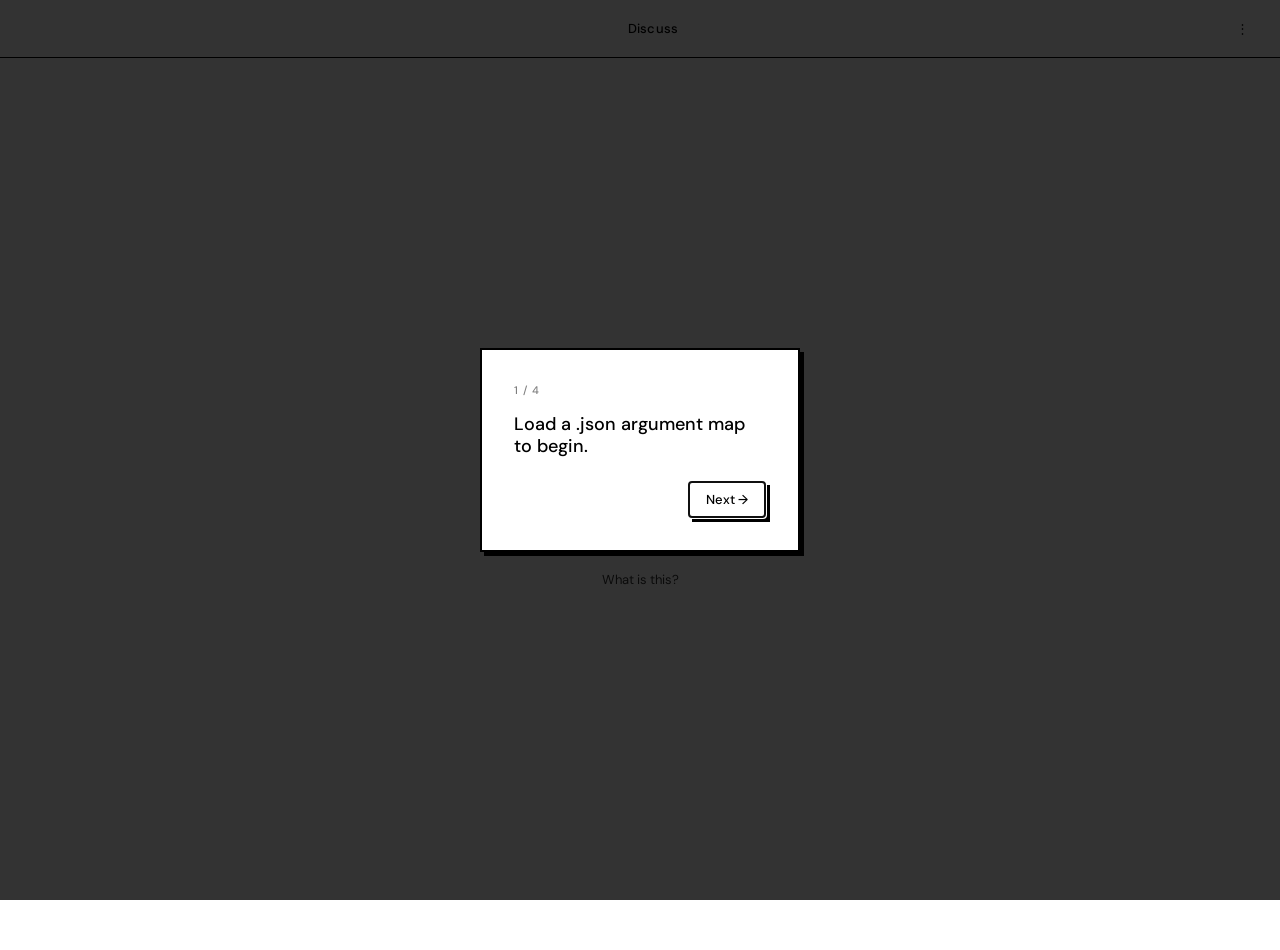
==== reader.html @ a12eccb2 "Initial commit: Discuss argument map" ====
<!DOCTYPE html>
<html lang="en">
<head>
  <meta charset="UTF-8" />
  <meta name="viewport" content="width=device-width, initial-scale=1.0, viewport-fit=cover" />
  <title>Discuss</title>
  <link rel="stylesheet" href="styles/main.css" />
  <link rel="stylesheet" href="styles/reader.css" />
</head>
<body>

  <!-- Top bar -->
  <header id="top-bar">
    <button class="btn-ghost js-back" style="visibility:hidden" title="Go back">← Back</button>
    <span class="title">Discuss</span>
    <button class="btn-ghost" id="btn-help" title="Help">⋮</button>
  </header>

  <!-- Breadcrumb trail -->
  <div id="breadcrumb" aria-label="Navigation trail"></div>

  <!-- Main content area -->
  <main id="main"></main>

  <script type="module" src="js/reader/main.js"></script>
</body>
</html>
---- styles/main.css ----
/* main.css — shared base styles, CSS variables */

@import url('https://fonts.googleapis.com/css2?family=DM+Sans:wght@400;500;700&display=swap');

:root {
  --color-bg:      #ffffff;
  --color-fg:      #000000;
  --color-accent:  #00cfcf;
  --color-muted:   rgba(0, 0, 0, 0.08);
  --color-overlay: rgba(0, 0, 0, 0.80);

  --font-body: 'DM Sans', sans-serif;

  --text-xs:   11px;
  --text-sm:   13px;
  --text-base: 15px;
  --text-md:   18px;
  --text-lg:   24px;

  --weight-normal: 400;
  --weight-medium: 500;
  --weight-bold:   700;

  --leading-tight:  1.2;
  --leading-normal: 1.5;

  --space-1:   4px;
  --space-2:   8px;
  --space-3:  12px;
  --space-4:  16px;
  --space-6:  24px;
  --space-8:  32px;
  --space-12: 48px;
}

*, *::before, *::after {
  box-sizing: border-box;
  margin: 0;
  padding: 0;
}

html, body {
  height: 100%;
  background: var(--color-bg);
  color: var(--color-fg);
  font-family: var(--font-body);
  font-size: var(--text-base);
  line-height: var(--leading-normal);
  -webkit-font-smoothing: antialiased;
}

/* ── Buttons ─────────────────────────────────────── */

.btn-primary {
  display: inline-flex;
  align-items: center;
  gap: var(--space-2);
  background: var(--color-bg);
  color: var(--color-fg);
  border: 2px solid var(--color-fg);
  box-shadow: 4px 4px 0 var(--color-fg);
  padding: var(--space-2) var(--space-4);
  font-family: inherit;
  font-size: var(--text-sm);
  font-weight: var(--weight-medium);
  cursor: pointer;
  transition: box-shadow 80ms ease, transform 80ms ease, background 80ms ease;
  border-radius: 0;
  white-space: nowrap;
}

.btn-primary:hover {
  background: var(--color-muted);
}

.btn-primary:active {
  box-shadow: 2px 2px 0 var(--color-fg);
  transform: translate(2px, 2px);
}

.btn-ghost {
  display: inline-flex;
  align-items: center;
  gap: var(--space-2);
  background: transparent;
  color: var(--color-fg);
  border: none;
  padding: var(--space-2) var(--space-3);
  font-family: inherit;
  font-size: var(--text-sm);
  font-weight: var(--weight-normal);
  cursor: pointer;
  opacity: 0.8;
  border-radius: 0;
  transition: background 80ms ease, opacity 80ms ease;
}

.btn-ghost:hover {
  opacity: 1;
  background: var(--color-muted);
}

/* ── Form elements ───────────────────────────────── */

input, textarea, select {
  border: 1px solid var(--color-fg);
  border-radius: 0;
  background: var(--color-bg);
  color: var(--color-fg);
  font-family: inherit;
  font-size: var(--text-sm);
  padding: var(--space-2);
  width: 100%;
  outline: none;
  appearance: none;
  -webkit-appearance: none;
}

input:focus, textarea:focus, select:focus {
  border-color: var(--color-accent);
  border-width: 2px;
}

label {
  display: block;
  font-size: var(--text-xs);
  font-weight: var(--weight-medium);
  letter-spacing: 0.08em;
  text-transform: uppercase;
  margin-bottom: var(--space-1);
  opacity: 0.6;
}

/* ── Onboarding overlay ──────────────────────────── */

.onboarding {
  position: fixed;
  inset: 0;
  background: var(--color-overlay);
  display: flex;
  align-items: center;
  justify-content: center;
  z-index: 1000;
  padding: var(--space-4);
}

.onboarding-card {
  background: var(--color-bg);
  color: var(--color-fg);
  border: 2px solid var(--color-fg);
  box-shadow: 4px 4px 0 var(--color-fg);
  padding: var(--space-8);
  max-width: 320px;
  width: 100%;
}

.onboarding-indicator {
  font-size: var(--text-xs);
  font-weight: var(--weight-medium);
  letter-spacing: 0.08em;
  text-transform: uppercase;
  opacity: 0.5;
  margin-bottom: var(--space-4);
}

.onboarding-text {
  font-size: var(--text-md);
  line-height: var(--leading-tight);
  font-weight: var(--weight-medium);
  margin-bottom: var(--space-6);
}

.onboarding-actions {
  display: flex;
  justify-content: space-between;
  align-items: center;
}

/* ── Dark mode ───────────────────────────────────── */

@media (prefers-color-scheme: dark) {
  :root {
    --color-bg:      #111111;
    --color-fg:      #ffffff;
    --color-muted:   rgba(255, 255, 255, 0.08);
    --color-overlay: rgba(0, 0, 0, 0.85);
  }

  .btn-primary {
    box-shadow: 4px 4px 0 var(--color-fg);
  }

  .btn-primary:active {
    box-shadow: 2px 2px 0 var(--color-fg);
  }

  .onboarding-card {
    box-shadow: 4px 4px 0 var(--color-fg);
  }
}
---- styles/reader.css ----
/* reader.css — card layout, response list, source panel */

body {
  min-height: 100dvh;
  display: flex;
  flex-direction: column;
}

/* ── Top bar ─────────────────────────────────────── */

#top-bar {
  display: flex;
  align-items: center;
  justify-content: space-between;
  padding: var(--space-3) var(--space-4);
  border-bottom: 1px solid var(--color-fg);
  position: sticky;
  top: 0;
  background: var(--color-bg);
  z-index: 100;
  flex-shrink: 0;
}

#top-bar .title {
  font-size: var(--text-sm);
  font-weight: var(--weight-medium);
  letter-spacing: 0.02em;
  flex: 1;
  text-align: center;
  padding: 0 var(--space-2);
  overflow: hidden;
  text-overflow: ellipsis;
  white-space: nowrap;
}

#top-bar .btn-ghost {
  flex-shrink: 0;
  min-width: 40px;
}

/* ── Breadcrumb ──────────────────────────────────── */

#breadcrumb {
  padding: var(--space-2) var(--space-4);
  font-size: var(--text-xs);
  opacity: 0.5;
  border-bottom: 1px solid var(--color-muted);
  white-space: nowrap;
  overflow: hidden;
  text-overflow: ellipsis;
  letter-spacing: 0.04em;
}

#breadcrumb:empty {
  display: none;
}

/* ── Main content ────────────────────────────────── */

#main {
  flex: 1;
  padding: var(--space-6) var(--space-4);
  max-width: 600px;
  width: 100%;
  margin: 0 auto;
}

/* ── Load screen ─────────────────────────────────── */

#load-screen {
  display: flex;
  align-items: center;
  justify-content: center;
  min-height: calc(100dvh - 56px);
  padding: var(--space-8) var(--space-4);
}

.load-card {
  text-align: center;
  max-width: 320px;
  width: 100%;
}

.load-card h1 {
  font-size: var(--text-lg);
  font-weight: var(--weight-bold);
  margin-bottom: var(--space-2);
  letter-spacing: -0.01em;
}

.load-card p {
  font-size: var(--text-sm);
  opacity: 0.6;
  margin-bottom: var(--space-6);
}

.load-card .btn-primary {
  width: 100%;
  justify-content: center;
  font-size: var(--text-base);
  padding: var(--space-3) var(--space-6);
  margin-bottom: var(--space-4);
}

.load-card .btn-ghost {
  width: 100%;
  justify-content: center;
}

/* ── Node view ───────────────────────────────────── */

#node-view {
  display: flex;
  flex-direction: column;
  gap: var(--space-6);
}

.type-badge {
  display: inline-block;
  font-size: var(--text-xs);
  font-weight: var(--weight-medium);
  letter-spacing: 0.1em;
  text-transform: uppercase;
  opacity: 0.5;
  margin-bottom: var(--space-2);
}

.node-label {
  font-size: var(--text-lg);
  font-weight: var(--weight-bold);
  line-height: var(--leading-tight);
}

/* Collapsible sections */
details {
  border-top: 1px solid var(--color-fg);
  padding-top: var(--space-4);
}

details + details {
  margin-top: 0;
}

summary {
  font-size: var(--text-xs);
  font-weight: var(--weight-medium);
  letter-spacing: 0.08em;
  text-transform: uppercase;
  cursor: pointer;
  list-style: none;
  display: flex;
  align-items: center;
  justify-content: space-between;
  padding-bottom: var(--space-3);
  opacity: 0.6;
}

summary::-webkit-details-marker { display: none; }

summary::after {
  content: '+';
  font-size: var(--text-md);
  font-weight: var(--weight-normal);
  transition: transform 120ms ease;
}

details[open] summary::after {
  content: '−';
}

.notes-body {
  font-size: var(--text-sm);
  line-height: var(--leading-normal);
  opacity: 0.75;
  padding-bottom: var(--space-4);
}

.sources-list {
  display: flex;
  flex-direction: column;
  gap: var(--space-2);
  padding-bottom: var(--space-4);
}

.sources-list a {
  display: flex;
  align-items: center;
  gap: var(--space-2);
  color: var(--color-fg);
  text-decoration: none;
  font-size: var(--text-sm);
  opacity: 0.8;
}

.sources-list a::before {
  content: '→';
  flex-shrink: 0;
}

.sources-list a:hover {
  opacity: 1;
  text-decoration: underline;
}

/* ── Responses section ───────────────────────────── */

.responses-section {
  display: flex;
  flex-direction: column;
  gap: var(--space-3);
}

.responses-heading {
  font-size: var(--text-xs);
  font-weight: var(--weight-medium);
  letter-spacing: 0.1em;
  text-transform: uppercase;
  opacity: 0.5;
  margin-bottom: var(--space-1);
}

.response-card {
  display: flex;
  align-items: center;
  justify-content: space-between;
  padding: var(--space-3) var(--space-4);
  background: var(--color-bg);
  border: 2px solid var(--color-fg);
  box-shadow: 4px 4px 0 var(--color-fg);
  cursor: pointer;
  text-align: left;
  font-family: inherit;
  font-size: var(--text-sm);
  font-weight: var(--weight-medium);
  color: var(--color-fg);
  width: 100%;
  transition: box-shadow 80ms ease, transform 80ms ease, background 80ms ease;
  gap: var(--space-3);
}

.response-card:hover {
  background: var(--color-muted);
}

.response-card:active {
  box-shadow: 2px 2px 0 var(--color-fg);
  transform: translate(2px, 2px);
}

.response-card .arrow {
  flex-shrink: 0;
  opacity: 0.5;
}

.response-card .node-type {
  font-size: var(--text-xs);
  font-weight: var(--weight-normal);
  letter-spacing: 0.06em;
  text-transform: uppercase;
  opacity: 0.45;
  flex-shrink: 0;
}

.terminal-note {
  font-size: var(--text-sm);
  opacity: 0.4;
  font-style: normal;
  padding-top: var(--space-2);
}

/* ── Root selection screen ───────────────────────── */

#roots-screen {
  padding: var(--space-6) var(--space-4);
  max-width: 600px;
  width: 100%;
  margin: 0 auto;
}

#roots-screen h2 {
  font-size: var(--text-xs);
  font-weight: var(--weight-medium);
  letter-spacing: 0.1em;
  text-transform: uppercase;
  opacity: 0.5;
  margin-bottom: var(--space-4);
}
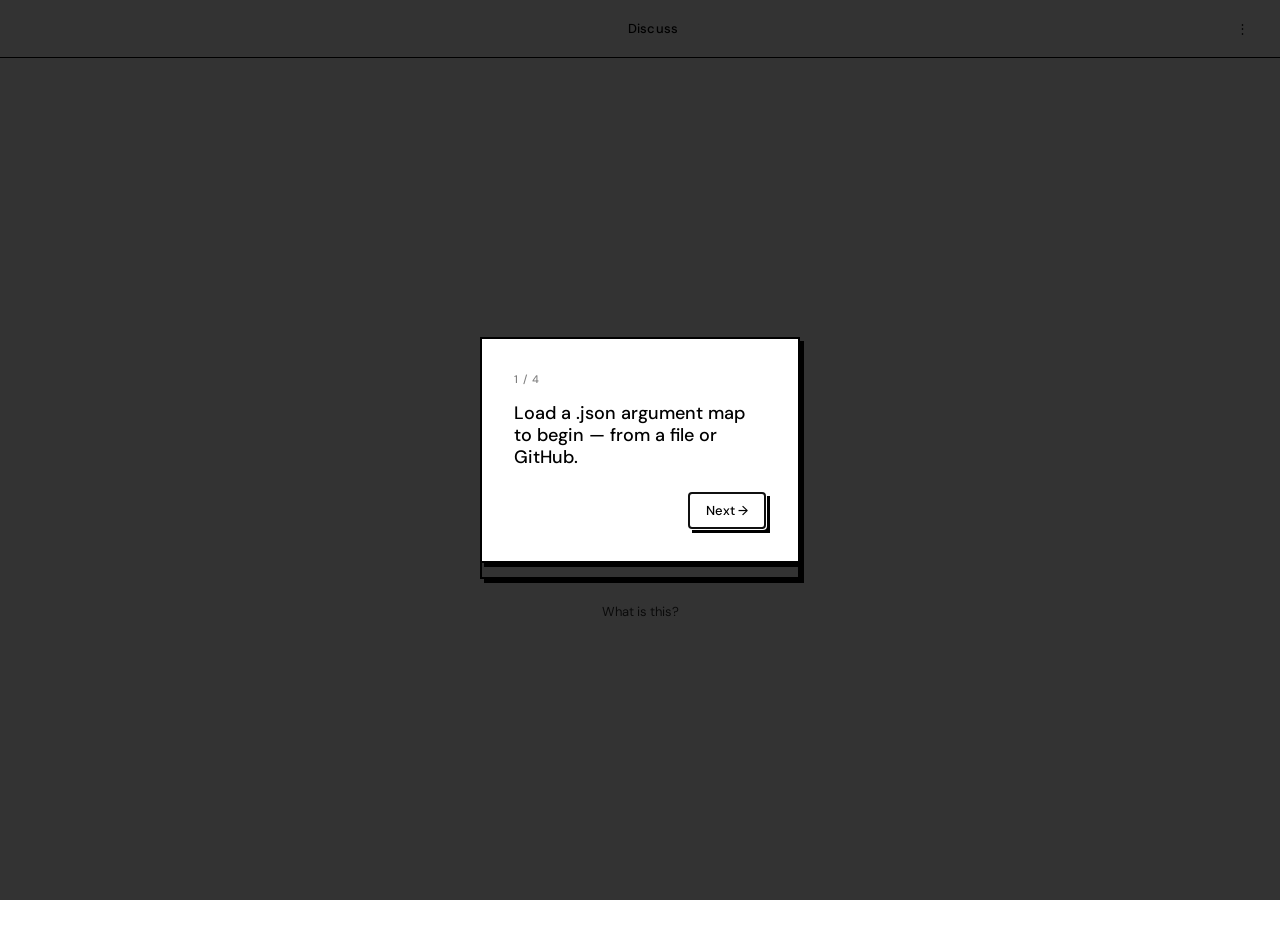
==== commit 5dd08e1f: "rename builder, add helper" ====
--- a/reader.html
+++ b/reader.html
@@ -21,6 +21,9 @@
 
   <!-- Main content area -->
   <main id="main"></main>
+  <div id="gh-load-btn-wrap" style="display:none;position:fixed;bottom:24px;right:24px;z-index:50">
+    <button class="btn-primary" id="btn-github-reader">Load from GitHub</button>
+  </div>
 
   <script type="module" src="js/reader/main.js"></script>
 </body>
--- a/styles/main.css
+++ b/styles/main.css
@@ -198,3 +198,166 @@
     box-shadow: 4px 4px 0 var(--color-fg);
   }
 }
+
+/* ── GitHub modal ────────────────────────────────────── */
+
+.gh-overlay {
+  position: fixed;
+  inset: 0;
+  background: var(--color-overlay);
+  display: flex;
+  align-items: center;
+  justify-content: center;
+  z-index: 1000;
+  padding: var(--space-4);
+}
+
+.gh-modal {
+  background: var(--color-bg);
+  border: 2px solid var(--color-fg);
+  box-shadow: 4px 4px 0 var(--color-fg);
+  width: 100%;
+  max-width: 400px;
+  display: flex;
+  flex-direction: column;
+  max-height: 85dvh;
+}
+
+.gh-modal.gh-busy {
+  opacity: 0.6;
+  pointer-events: none;
+}
+
+.gh-modal-header {
+  display: flex;
+  align-items: center;
+  justify-content: space-between;
+  padding: var(--space-3) var(--space-4);
+  border-bottom: 1px solid var(--color-fg);
+  flex-shrink: 0;
+}
+
+.gh-modal-header h2 {
+  font-size: var(--text-sm);
+  font-weight: var(--weight-bold);
+  letter-spacing: 0.08em;
+  text-transform: uppercase;
+}
+
+.gh-modal-body {
+  padding: var(--space-4);
+  overflow-y: auto;
+  flex: 1;
+  display: flex;
+  flex-direction: column;
+  gap: var(--space-3);
+}
+
+.gh-modal-footer {
+  display: flex;
+  align-items: center;
+  justify-content: space-between;
+  padding: var(--space-3) var(--space-4);
+  border-top: 1px solid var(--color-fg);
+  flex-shrink: 0;
+}
+
+.gh-hint {
+  font-size: var(--text-xs);
+  opacity: 0.6;
+  line-height: var(--leading-normal);
+}
+
+.gh-pat-link {
+  color: var(--color-fg);
+  font-size: var(--text-xs);
+  font-weight: var(--weight-normal);
+  text-transform: none;
+  letter-spacing: 0;
+  margin-left: var(--space-2);
+  opacity: 0.6;
+}
+
+.gh-pat-link:hover { opacity: 1; }
+
+.gh-repo-label {
+  font-size: var(--text-xs);
+  opacity: 0.5;
+}
+
+.gh-repo-label a {
+  color: inherit;
+}
+
+.gh-section-label {
+  font-size: var(--text-xs);
+  font-weight: var(--weight-medium);
+  letter-spacing: 0.1em;
+  text-transform: uppercase;
+  opacity: 0.45;
+  margin-top: var(--space-2);
+}
+
+.gh-map-list {
+  display: flex;
+  flex-direction: column;
+  gap: var(--space-2);
+}
+
+.gh-loading-list {
+  font-size: var(--text-sm);
+  opacity: 0.5;
+}
+
+.gh-empty {
+  font-size: var(--text-sm);
+  opacity: 0.4;
+}
+
+.gh-map-row {
+  display: flex;
+  align-items: center;
+  justify-content: space-between;
+  border: 1px solid var(--color-fg);
+  padding: var(--space-2) var(--space-3);
+  gap: var(--space-2);
+}
+
+.gh-map-name {
+  font-size: var(--text-sm);
+  font-weight: var(--weight-medium);
+  flex: 1;
+  overflow: hidden;
+  text-overflow: ellipsis;
+  white-space: nowrap;
+}
+
+.gh-map-actions {
+  display: flex;
+  gap: var(--space-1);
+  flex-shrink: 0;
+}
+
+.gh-error {
+  font-size: var(--text-xs);
+  color: #cc0000;
+  margin-top: var(--space-2);
+}
+
+.gh-success {
+  font-size: var(--text-xs);
+  color: #007700;
+  margin-bottom: var(--space-2);
+}
+
+.gh-success a {
+  color: inherit;
+}
+
+@media (prefers-color-scheme: dark) {
+  .gh-modal {
+    box-shadow: 4px 4px 0 var(--color-fg);
+  }
+  .gh-error   { color: #ff6666; }
+  .gh-success { color: #66cc66; }
+}
